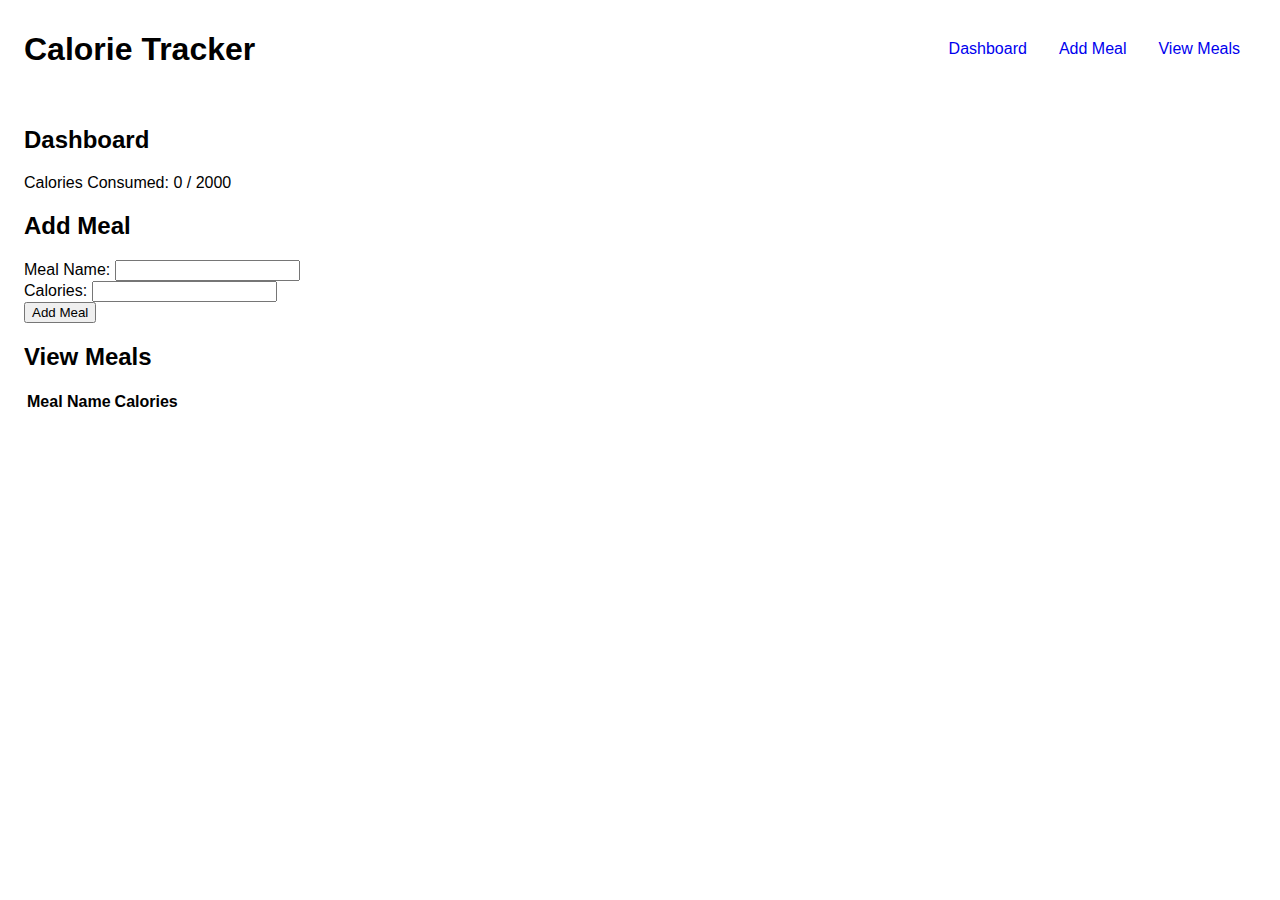
==== home.html @ 9c046b3b "changed names" ====
<!DOCTYPE html>
<html>
  <head>
    <meta charset="UTF-8">
    <title>Calorie Tracker</title>
    <link rel="stylesheet" type="text/css" href="homestyle.css">
  </head>
  <body>
    <header>
      <h1>Calorie Tracker</h1>
      <nav>
        <ul>
          <li><a href="#dashboard">Dashboard</a></li>
          <li><a href="#add-meal">Add Meal</a></li>
          <li><a href="#view-meals">View Meals</a></li>
        </ul>
      </nav>
    </header>
    <main>
      <section id="dashboard">
        <h2>Dashboard</h2>
        <div class="progress-container">
          <p>Calories Consumed: <span id="calories-consumed">0</span> / <span id="calorie-goal">2000</span></p>
          <div class="progress-bar">
            <div class="progress" id="progress"></div>
          </div>
        </div>
      </section>
      <section id="add-meal">
        <h2>Add Meal</h2>
        <form>
          <div class="form-group">
            <label for="meal-name">Meal Name:</label>
            <input type="text" id="meal-name" name="meal-name">
          </div>
          <div class="form-group">
            <label for="calories">Calories:</label>
            <input type="number" id="calories" name="calories">
          </div>
          <button type="submit">Add Meal</button>
        </form>
      </section>
      <section id="view-meals">
        <h2>View Meals</h2>
        <table>
          <thead>
            <tr>
              <th>Meal Name</th>
              <th>Calories</th>
            </tr>
          </thead>
          <tbody id="meal-list">
            <!-- Meal entries will be added here -->
          </tbody>
        </table>
      </section>
    </main>
  </body>
</html>
---- homestyle.css ----
body {
    font-family: Arial, sans-serif;
  }
  
  header {
    display: flex;
    justify-content: space-between;
    align-items: center;
    padding: 1em;
  }
  
  h1 {
    margin: 0;
  }
  
  nav ul {
    list-style: none;
    display: flex;
    margin: 0;
    padding: 0;
  }
  
  nav a {
    display: block;
    padding: 1em;
    text-decoration: none;
  }
  
  main {
    padding: 1em;
  }
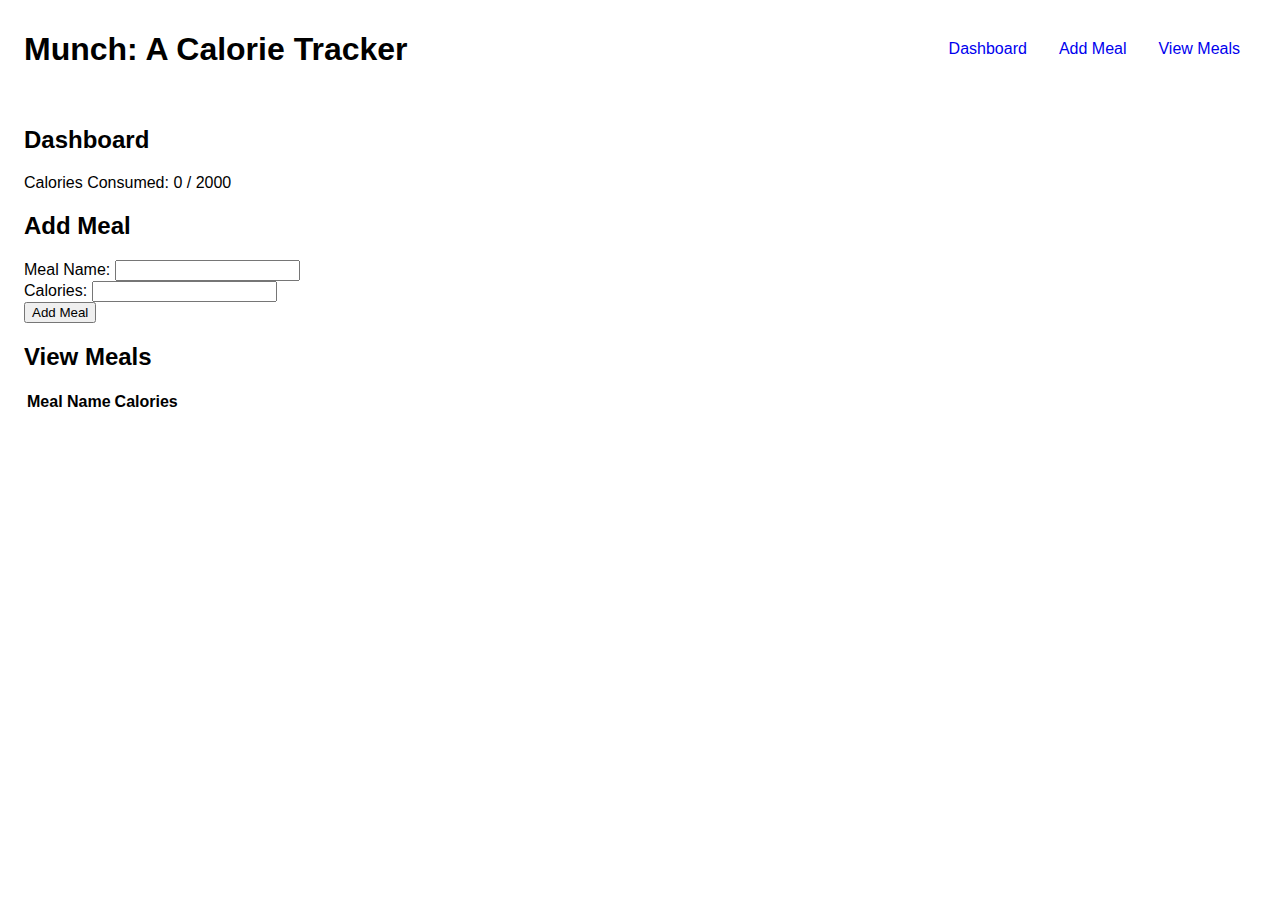
==== commit 607557dd: "added BMR form options to create account page" ====
--- a/home.html
+++ b/home.html
@@ -2,12 +2,12 @@
 <html>
   <head>
     <meta charset="UTF-8">
-    <title>Calorie Tracker</title>
+    <title>Munch</title>
     <link rel="stylesheet" type="text/css" href="homestyle.css">
   </head>
   <body>
     <header>
-      <h1>Calorie Tracker</h1>
+      <h1>Munch: A Calorie Tracker</h1>
       <nav>
         <ul>
           <li><a href="#dashboard">Dashboard</a></li>
